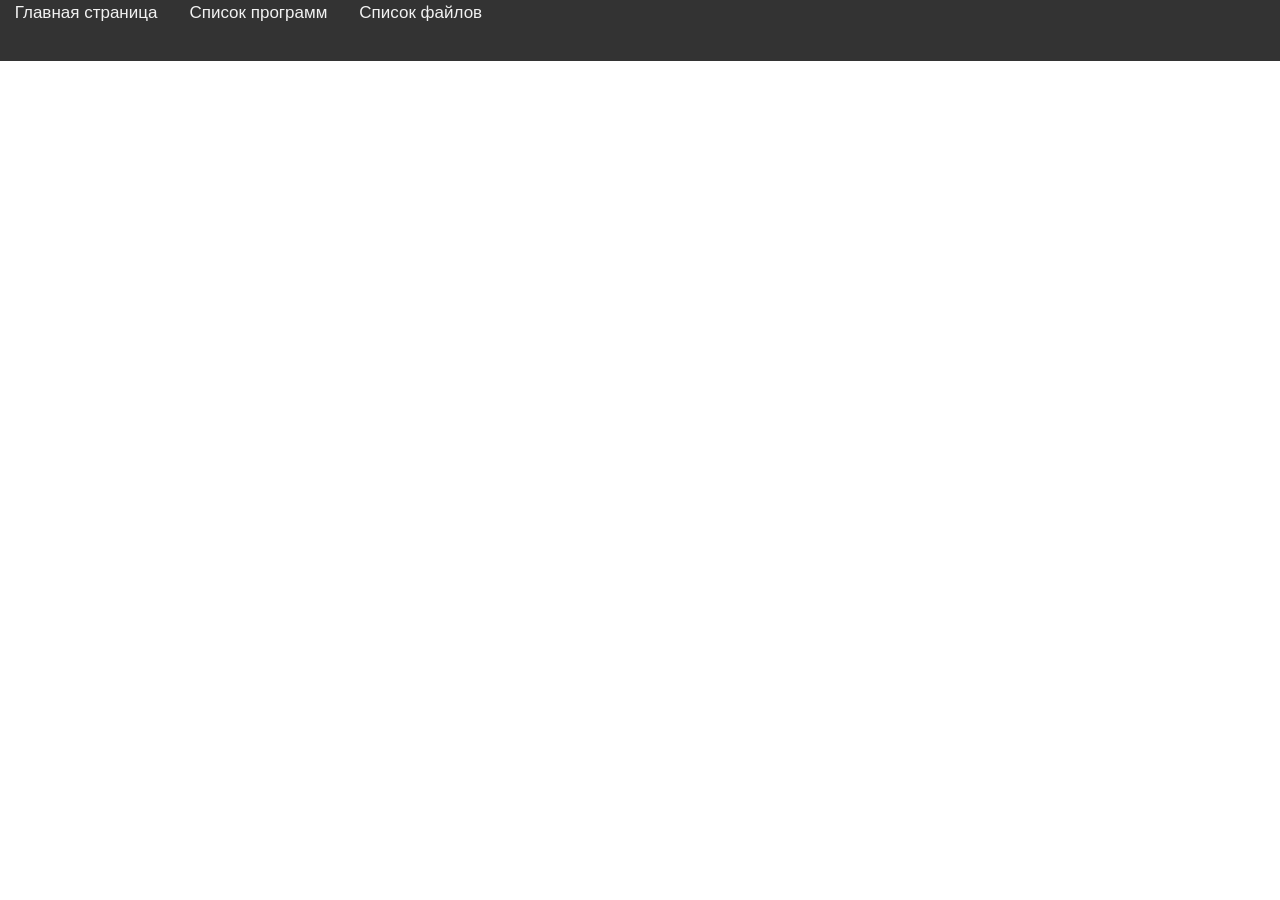
==== index.html @ 68c3fa94 "Update index.html" ====
<!DOCTYPE html>
<html>
  <head>
    <meta charset="utf-8">
    <meta name="viewport" content="width=device-width">
    <title>CheatMC</title>
    <link href="/style.css" rel="stylesheet" type="text/css" />
    
  </head>
  <body>
    <script src="script.js"></script>





    <div class="topnav">

    <a class="active" href="/index.html">Главная страница</a>
    <a href="/programs">Список программ</a>
    <a href="/listfiles">Список файлов</a>
    </div>

    <h1>test</h1>

  </body>
</html>
---- style.css ----
html {
    font-family: Century Gothic,CenturyGothic,AppleGothic,sans-serif; 
}

.topnav {
    background-color: #333;
    overflow: hidden;
    height: 8%;
    padding-left: 0;
    margin-left: 0;
    width: 500%;
    position: fixed;
    left: -0.1%;
    top: -0.1%;

    margin-top: -10px;

}

.topnav a {
    float: left;
    color: #f2f2f2;
    text-align: center;
    padding: 14px 16px;
    text-decoration: none;
    font-size: 17px;
    
}

.topnav a:hover {
    background-color: #4CAF50;
    color: black;
}
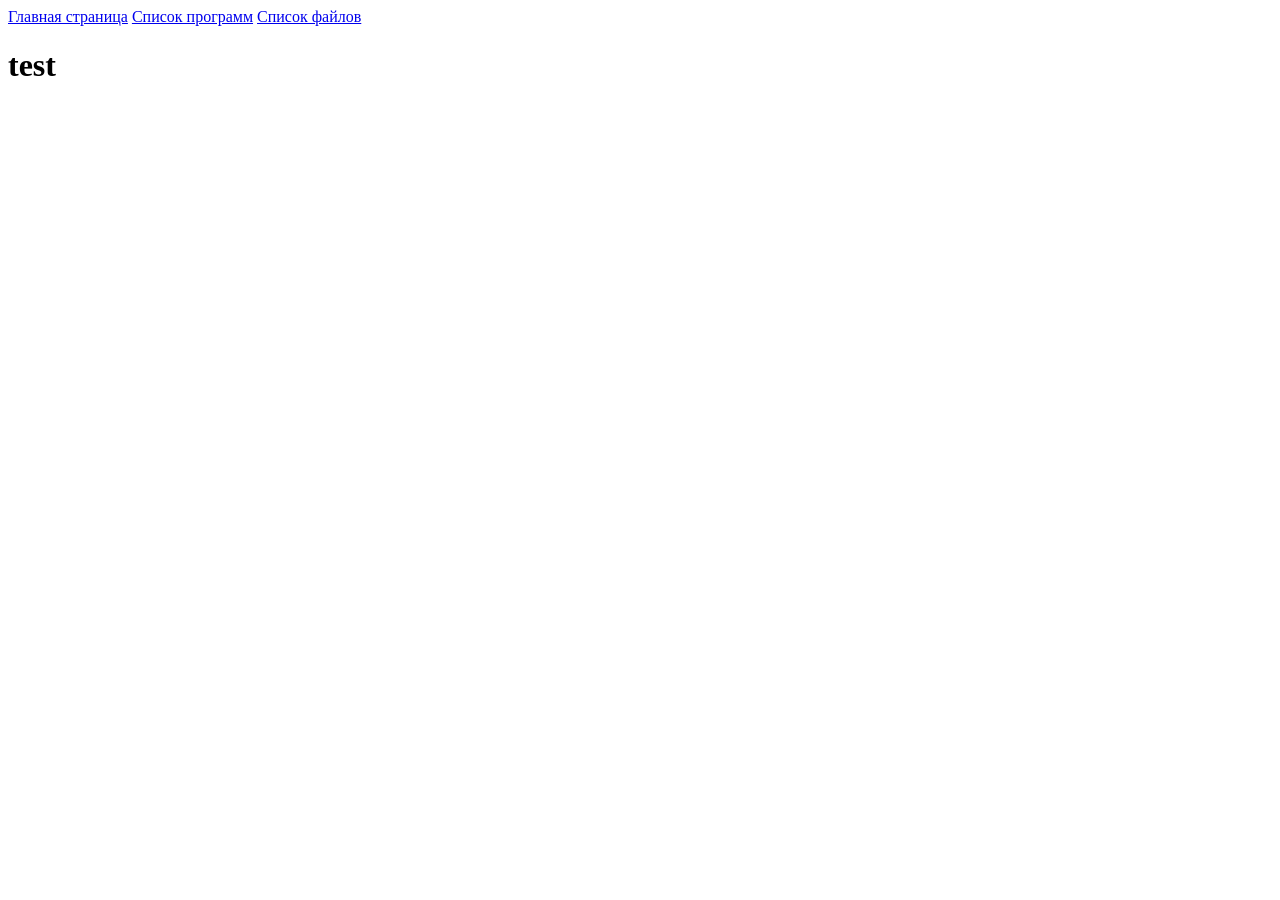
==== commit ee6f2351: "Change" ====
--- a/index.html
+++ b/index.html
@@ -4,7 +4,7 @@
     <meta charset="utf-8">
     <meta name="viewport" content="width=device-width">
     <title>CheatMC</title>
-    <link href="/style.css" rel="stylesheet" type="text/css" />
+    <link href="https://repl.it/@TheTeggiyFoxan/FILE#style.css" rel="stylesheet" type="text/css" />
     
   </head>
   <body>
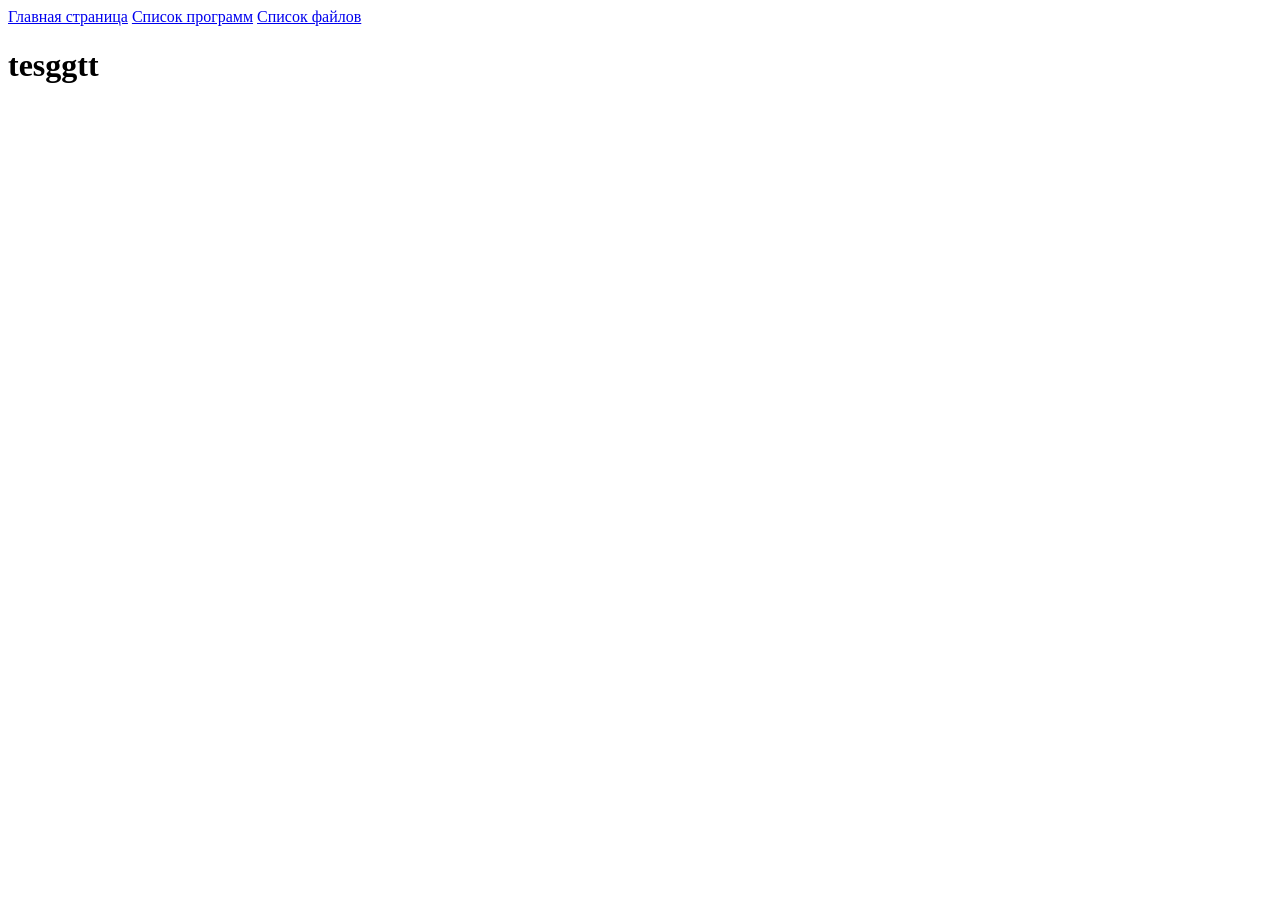
==== commit fc8e2e55: "Update index.html" ====
--- a/index.html
+++ b/index.html
@@ -4,7 +4,7 @@
     <meta charset="utf-8">
     <meta name="viewport" content="width=device-width">
     <title>CheatMC</title>
-    <link href="https://repl.it/@TheTeggiyFoxan/FILE#style.css" rel="stylesheet" type="text/css" />
+    <link href="https://file.theteggiyfoxan.repl.co/style.css" rel="stylesheet" type="text/css" />
     
   </head>
   <body>
@@ -21,7 +21,8 @@
     <a href="/listfiles">Список файлов</a>
     </div>
 
-    <h1>test</h1>
-
+    <div class="info">
+    <h1>tesggtt</h1>
+    </div>
   </body>
 </html>
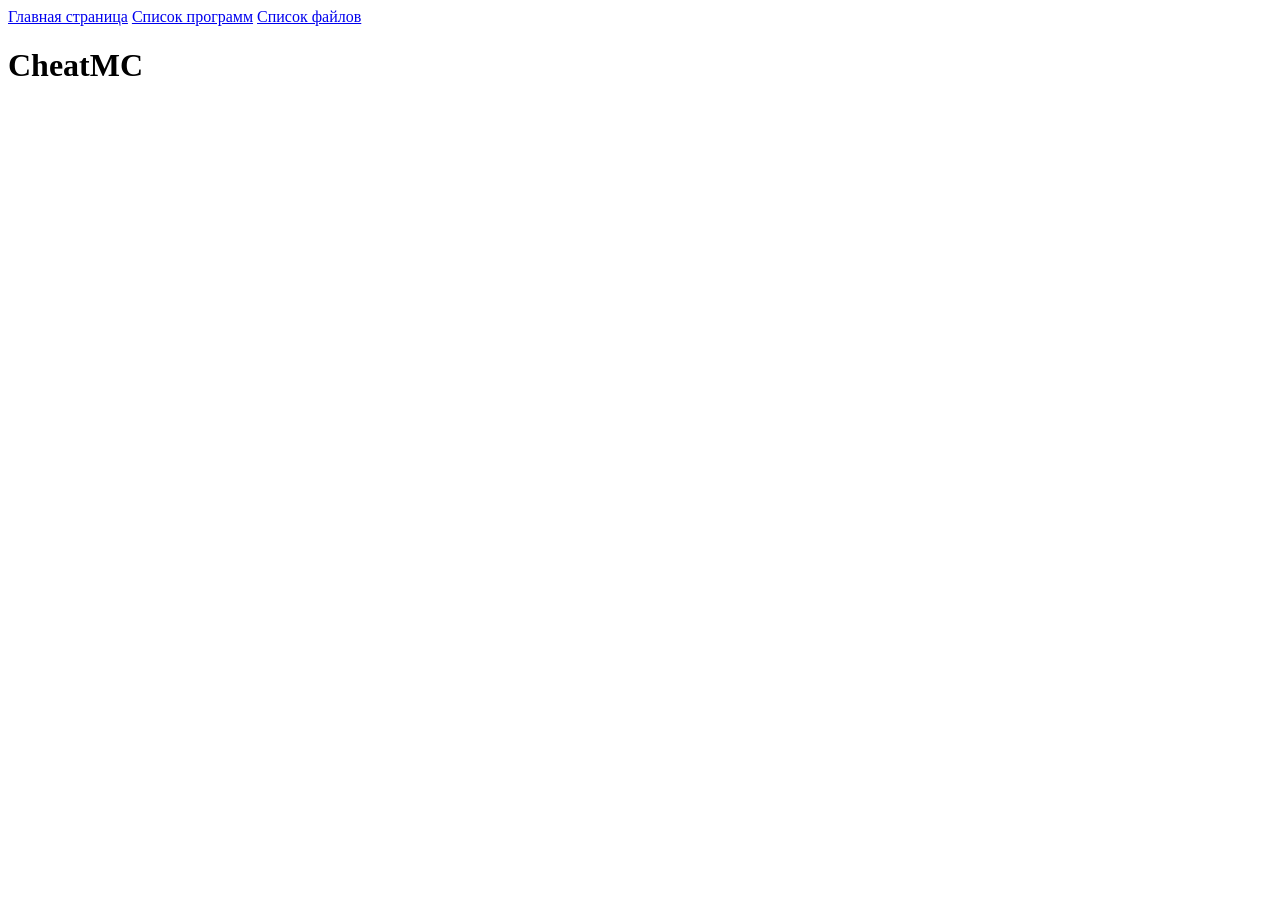
==== commit b522927f: "Update index.html" ====
--- a/index.html
+++ b/index.html
@@ -22,7 +22,7 @@
     </div>
 
     <div class="info">
-    <h1>tesggtt</h1>
+    <h1>CheatMC</h1>
     </div>
   </body>
 </html>
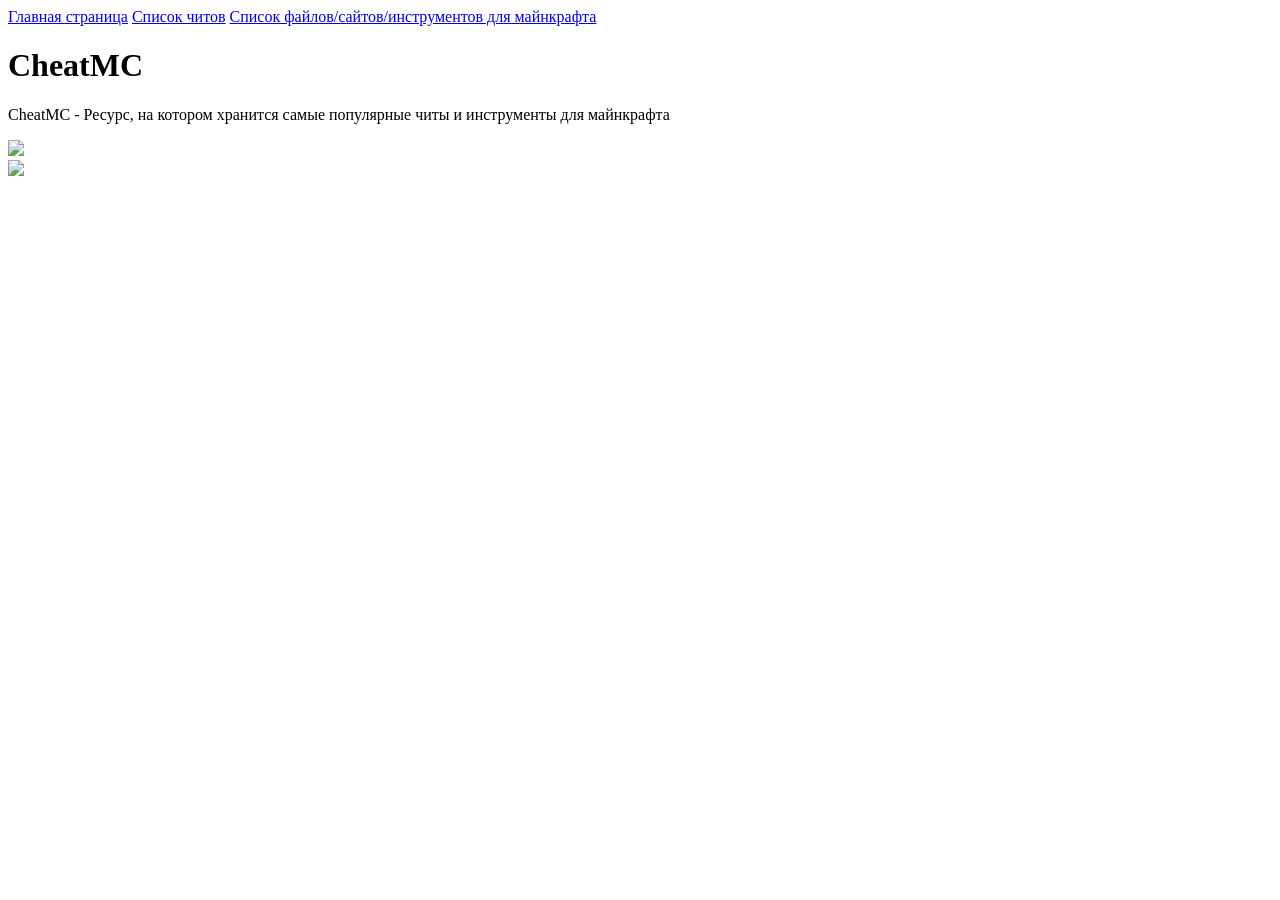
==== commit 2ba6f4da: "Content" ====
--- a/index.html
+++ b/index.html
@@ -5,7 +5,7 @@
     <meta name="viewport" content="width=device-width">
     <title>CheatMC</title>
     <link href="https://file.theteggiyfoxan.repl.co/style.css" rel="stylesheet" type="text/css" />
-    
+    <link rel="shortcut icon" href="images/mainicon.svg" type="image/png">
   </head>
   <body>
     <script src="script.js"></script>
@@ -16,13 +16,24 @@
 
     <div class="topnav">
 
-    <a class="active" href="/index.html">Главная страница</a>
-    <a href="/programs">Список программ</a>
-    <a href="/listfiles">Список файлов</a>
+    <a href="/index.html">Главная страница</a>
+    <a href="/programs">Список читов</a>
+    <a href="/listfiles">Список файлов/сайтов/инструментов для майнкрафта</a>
     </div>
 
     <div class="info">
     <h1>CheatMC</h1>
+    <p>CheatMC - Ресурс, на котором хранится самые популярные читы и инструменты для майнкрафта</p>
+
+    <div class="impact">
+      <a href="https://impactclient.net/ImpactInstaller.jar"><img src="https://avatars.githubusercontent.com/u/24485394?s=400&v=4"></img></a>
+
+    </div>
+
+    <div class="aristois">
+      <a href="https://aristois.net/ui-installer/free"><img src="https://aristois.net/res/logo_big.png"></img></a>
+    </div>
+
     </div>
   </body>
 </html>
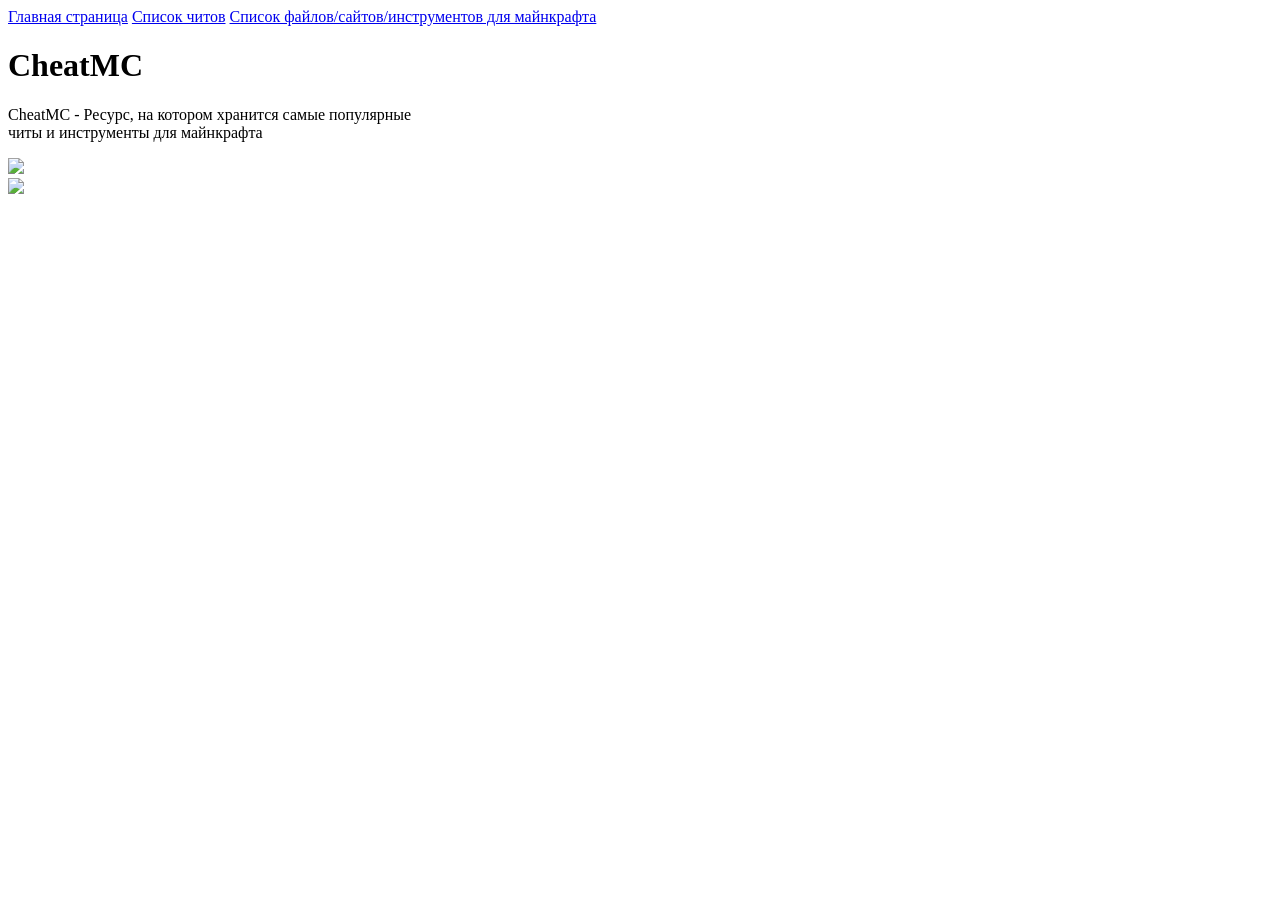
==== commit d9cab076: "Update index.html" ====
--- a/index.html
+++ b/index.html
@@ -5,6 +5,7 @@
     <meta name="viewport" content="width=device-width">
     <title>CheatMC</title>
     <link href="https://file.theteggiyfoxan.repl.co/style.css" rel="stylesheet" type="text/css" />
+    <link href="https://file.theteggiyfoxan.repl.co/media-queries.css" rel="stylesheet" type="text/css" />
     <link rel="shortcut icon" href="images/mainicon.svg" type="image/png">
   </head>
   <body>
@@ -23,7 +24,7 @@
 
     <div class="info">
     <h1>CheatMC</h1>
-    <p>CheatMC - Ресурс, на котором хранится самые популярные читы и инструменты для майнкрафта</p>
+    <p>CheatMC - Ресурс, на котором хранится самые популярные<br> читы и инструменты для майнкрафта</p>
 
     <div class="impact">
       <a href="https://impactclient.net/ImpactInstaller.jar"><img src="https://avatars.githubusercontent.com/u/24485394?s=400&v=4"></img></a>
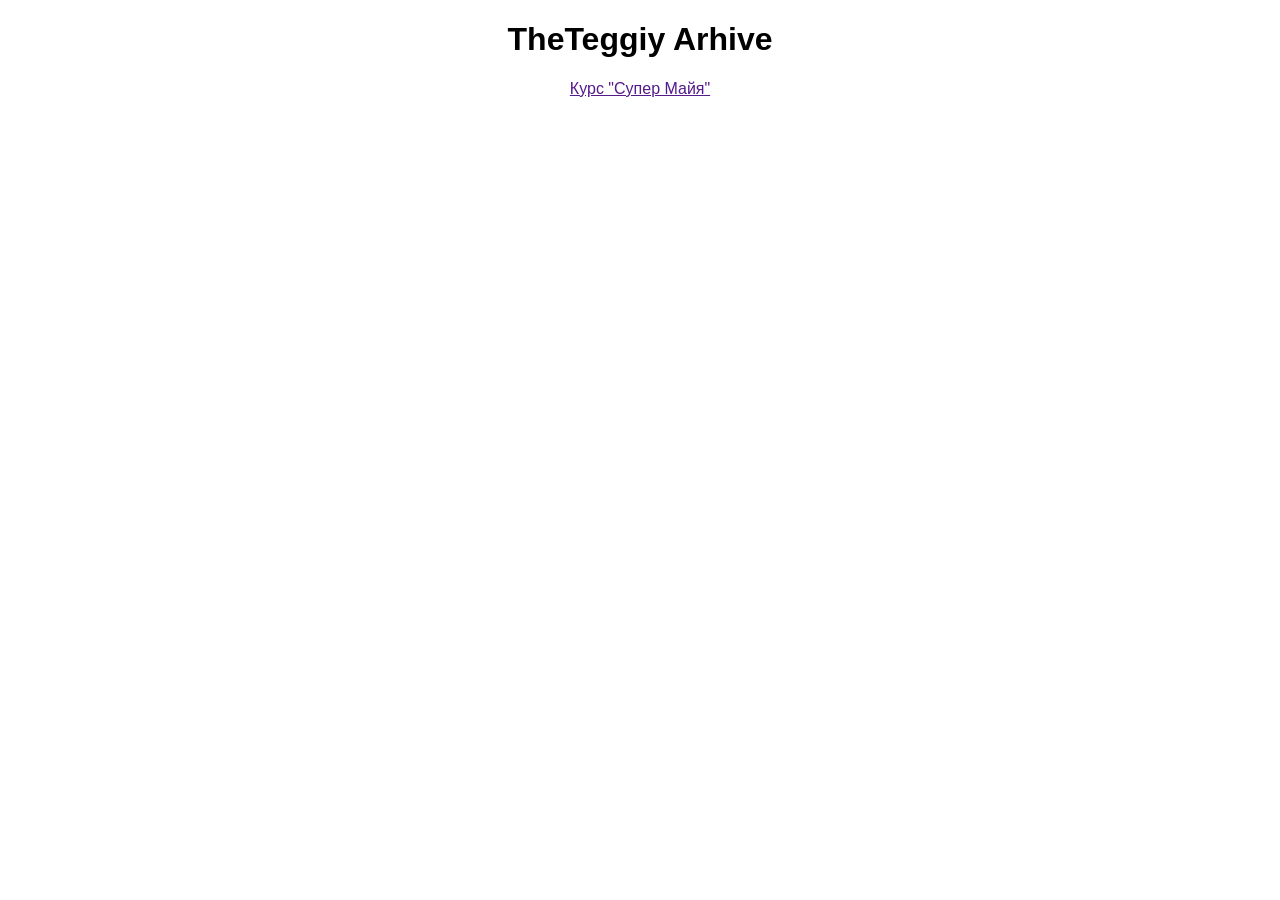
==== commit 9920cffe: "Add files via upload" ====
--- a/index.html
+++ b/index.html
@@ -3,38 +3,13 @@
   <head>
     <meta charset="utf-8">
     <meta name="viewport" content="width=device-width">
-    <title>CheatMC</title>
-    <link href="https://file.theteggiyfoxan.repl.co/style.css" rel="stylesheet" type="text/css" />
-    <link href="https://file.theteggiyfoxan.repl.co/media-queries.css" rel="stylesheet" type="text/css" />
-    <link rel="shortcut icon" href="images/mainicon.svg" type="image/png">
+    <title>TheTeggiy Arhive</title>
+    <link href="style.css" rel="stylesheet" type="text/css" />
   </head>
   <body>
     <script src="script.js"></script>
-
-
-
-
-
-    <div class="topnav">
-
-    <a href="/index.html">Главная страница</a>
-    <a href="/programs">Список читов</a>
-    <a href="/listfiles">Список файлов/сайтов/инструментов для майнкрафта</a>
-    </div>
-
-    <div class="info">
-    <h1>CheatMC</h1>
-    <p>CheatMC - Ресурс, на котором хранится самые популярные<br> читы и инструменты для майнкрафта</p>
-
-    <div class="impact">
-      <a href="https://impactclient.net/ImpactInstaller.jar"><img src="https://avatars.githubusercontent.com/u/24485394?s=400&v=4"></img></a>
-
-    </div>
-
-    <div class="aristois">
-      <a href="https://aristois.net/ui-installer/free"><img src="https://aristois.net/res/logo_big.png"></img></a>
-    </div>
-
-    </div>
+    <center>
+    <h1>TheTeggiy Arhive</h1>
+    <a href="" class="supermaya">Курс "Супер Майя"</a>
   </body>
 </html>
--- a/style.css
+++ b/style.css
@@ -0,0 +1,34 @@
+html {
+    font-family: Century Gothic,CenturyGothic,AppleGothic,sans-serif; 
+}
+
+.topnav {
+    background-color: #333;
+    overflow: hidden;
+    height: 8%;
+    padding-left: 0;
+    margin-left: 0;
+    width: 500%;
+    position: fixed;
+    left: -0.1%;
+    top: -0.1%;
+
+    padding-top: 50%;
+
+}
+
+.topnav a {
+    float: left;
+    color: #f2f2f2;
+    text-align: center;
+    padding: 14px 16px;
+    text-decoration: none;
+    font-size: 17px;
+    
+}
+
+.topnav a:hover {
+    background-color: #4CAF50;
+    color: black;
+}
+
